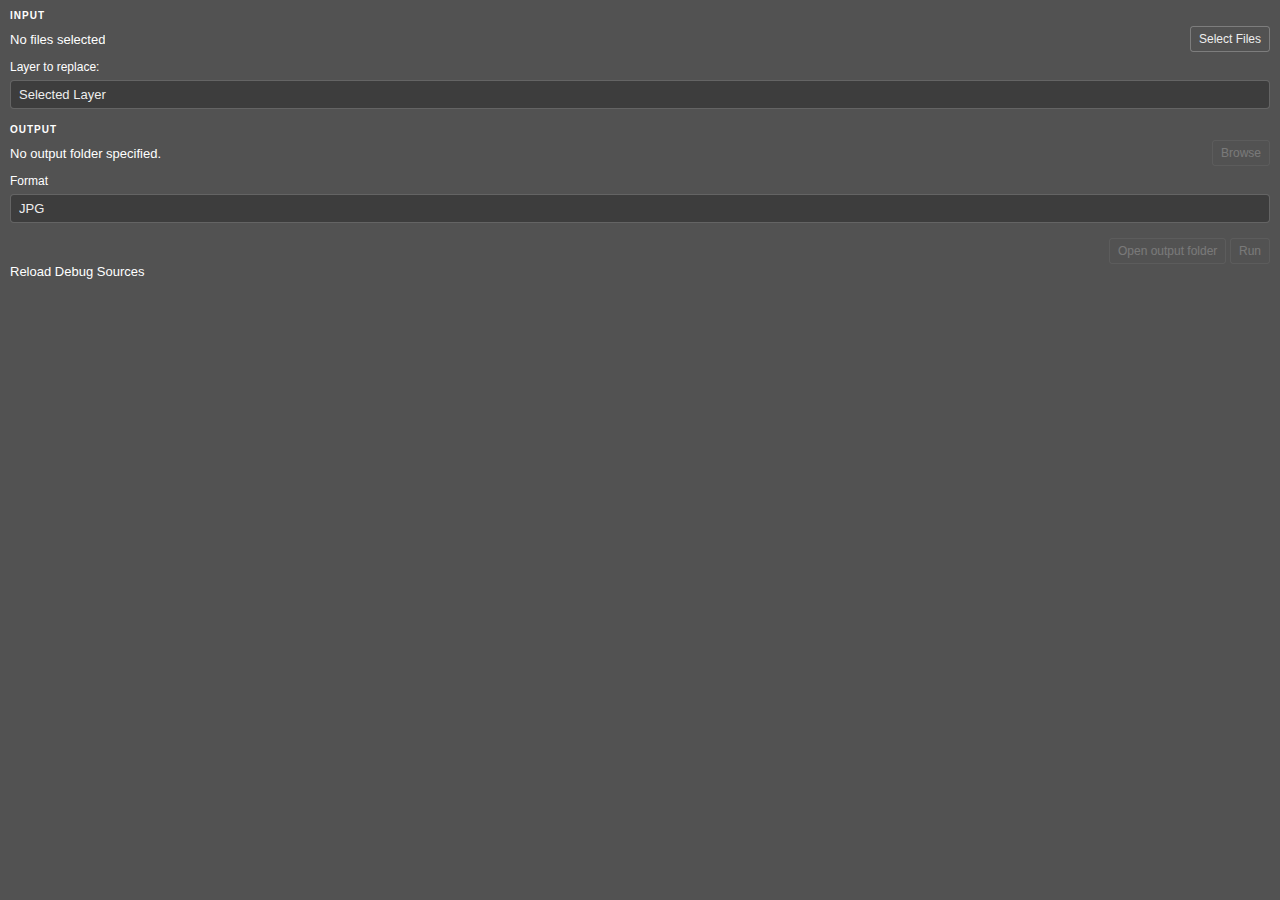
==== src/index.html @ 2906a50f "Project structure" ====
<!doctype html>
<html>
<head>
    <meta charset="utf-8">
    <link rel="stylesheet" href="css/styles.css" />
    <title>🔥 QuickFire</title>
</head>

<body>

    <div id="content">

        <section>
            <div>
                <h3>Input</h3>
                <div class="h-group">
                    <span id="input_name" class="path">
                        <span class="path-label">No files selected</span>
                    </span>
                    <button class="spectrum-ActionButton" id="input_file">
                        <span class="spectrum-ActionButton-label">Select Files</span>
                    </button>
                </div>
            </div>
    
            <div>
                <h4>Layer to replace:</h4>
                <select name="" id="select_layer" class="spectrum-Dropdown">
                    <option value="selected" selected>Selected Layer</option>
                </select>
            </div>
        </section>

        <section>
            <div>
                <h3>Output</h3>
                <div class="h-group">
                    <span id="output_name" class="path">
                        <span class="path-label">No output folder specified.</span>
                    </span>
                    <button id="output_file" disabled>Browse</button>
                </div>
                <h4>Format</h4>
                <select name="export" id="format">
                        <option value="jpg" selected>JPG</option>
                        <!-- <option value="png8">PNG-8</option> -->
                        <option value="png24">PNG-24</option>
                    </select>
            </div>
        </section>

        <div class="run">
            <button id="open" disabled>Open output folder</button>
            <button id="run" disabled>Run</button>
        </div>
    </div>

    <!-- These are debugging shortcuts.  Class debuglink items only appear in debug mode  -->
    <span class="debuglink" id="reload">Reload</span>
    <span class="debuglink" id="debug">Debug</span>
    <span class="debuglink" id="sources">Sources</span>

    <script src="js/libs/CSInterface.js"></script>
    <!-- <script src="js/themecolors.js"></script> -->
    <script src="js/main.js"></script>

</body>

</html>
---- src/css/styles.css ----
@font-face {
    font-family: 'Source Sans Pro';
    src: url('file:../fonts/SourceSansPro-Regular.ttf') format('truetype');
    font-weight: 400;
    font-style: normal;
}
@font-face {
    font-family: 'Source Sans Pro';
    src: url('file:../fonts/SourceSansPro-SemiBold.ttf') format('truetype');
    font-weight: 500;
    font-style: normal;
}

body {
    margin: 10px;
    background-color: rgb(82,82,82);
    font-family: adobe-clean, "Source Sans Pro", -apple-system, BlinkMacSystemFont, "Segoe UI", Roboto, sans-serif;
    font-size: 13px;
    color: #fff;
}

h1, h2, h3, h4 {
    margin: 0;
}

h3 {
    text-transform: uppercase;
    font-size: 10px;
    letter-spacing: 1px;
    margin-bottom: 5px;
}

h4 {
    font-size: 12px;
    font-weight: 500;
    margin-bottom: 6px;
}

button {
    background: transparent;
    border: 1px solid rgba(255,255,255,0.25);
    border-radius: 3px;
    color: #eee;
    font-size: 12px;
    padding: 6px 8px;
    line-height: 1;
    cursor: pointer;
    transition: all 250ms;
}

button:disabled {
    opacity: 0.25;
    pointer-events: none;
}

button:focus {
    outline: none;
    background: rgba(0,0,0,0.25);
}

button:hover,
button:active {
    background: rgba(0,0,0,0.25);
}

select {
    -moz-appearance: none;
	-webkit-appearance: none;
    width: 100%;
    background: rgba(0,0,0,0.25);
    border: 1px solid rgba(255,255,255,0.2);
    color: #eee;
    border-radius: 4px;
    padding: 6px 8px;
    margin: 0;
    font-size: 13px;
}

select:focus{
    outline: none;
}

select:focus option{
    outline: none;
}

select option {
    background-color: rgb(206, 206, 206);
    color: rgb(28, 28, 28);
    outline: none;
    border: none;
}


select:active,
select.is-pressed{
  background-color: rgb(52, 52, 52);
  border: 1px solid rgb(99, 99, 99);
  outline: none;
}

section {
    margin-bottom: 15px;
}

.h-group {
    display: flex;
    justify-content: space-between;
    align-items: center;
    width: 100%;
    margin-bottom: 8px;
}

.path-label {
    max-width: 170px;
    white-space: nowrap;
    overflow: hidden;
    text-overflow: ellipsis;
    display: block;
}

.run {
    text-align: right;
}

#content {
    margin-right:auto;
    margin-left:auto;
    vertical-align:middle;
    width:100%;
}


#btn_test{
    width: 100%;
}
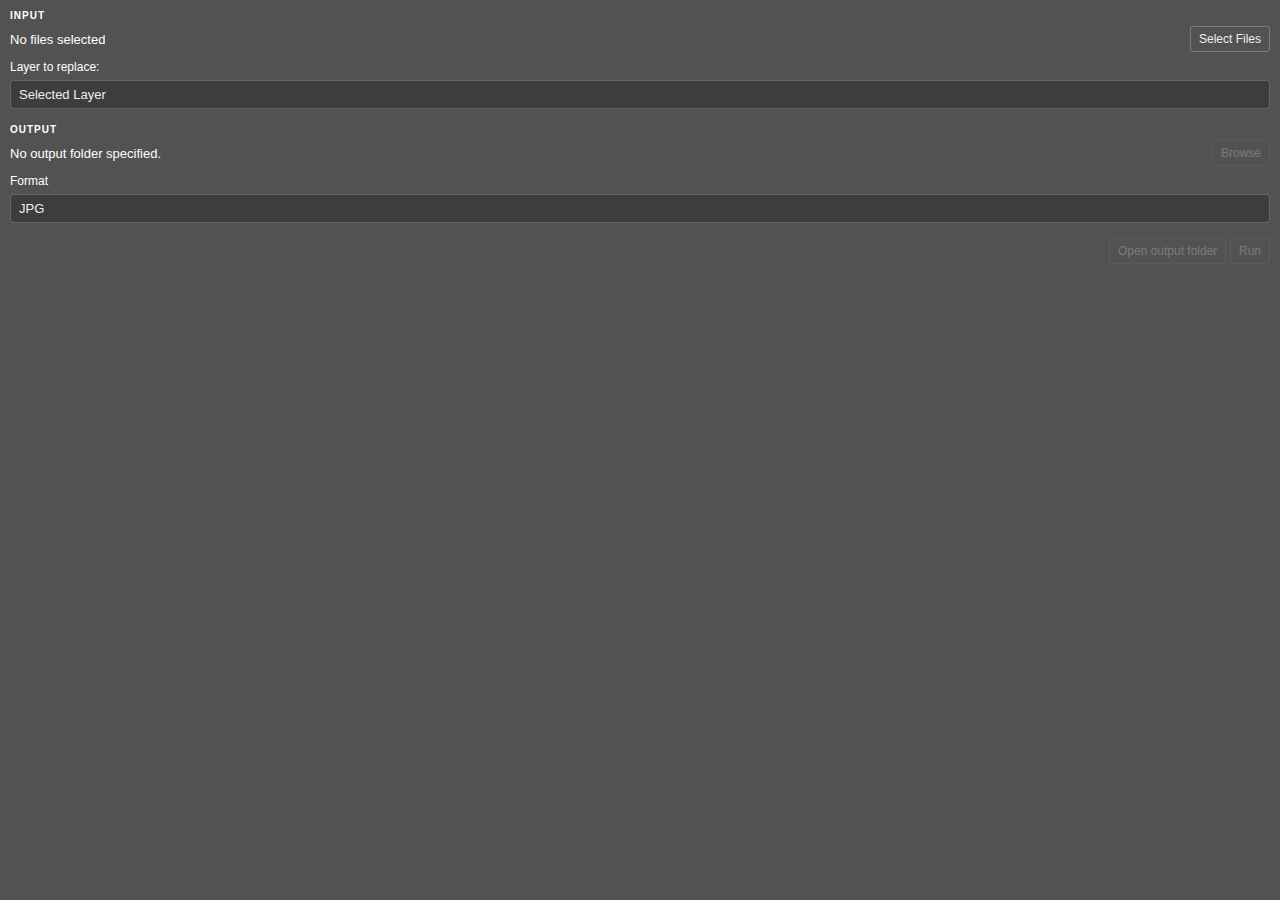
==== commit 9ef15e66: "Cleaned a bit" ====
--- a/src/index.html
+++ b/src/index.html
@@ -56,12 +56,11 @@
     </div>
 
     <!-- These are debugging shortcuts.  Class debuglink items only appear in debug mode  -->
-    <span class="debuglink" id="reload">Reload</span>
+    <!-- <span class="debuglink" id="reload">Reload</span>
     <span class="debuglink" id="debug">Debug</span>
-    <span class="debuglink" id="sources">Sources</span>
+    <span class="debuglink" id="sources">Sources</span> -->
 
     <script src="js/libs/CSInterface.js"></script>
-    <!-- <script src="js/themecolors.js"></script> -->
     <script src="js/main.js"></script>
 
 </body>
